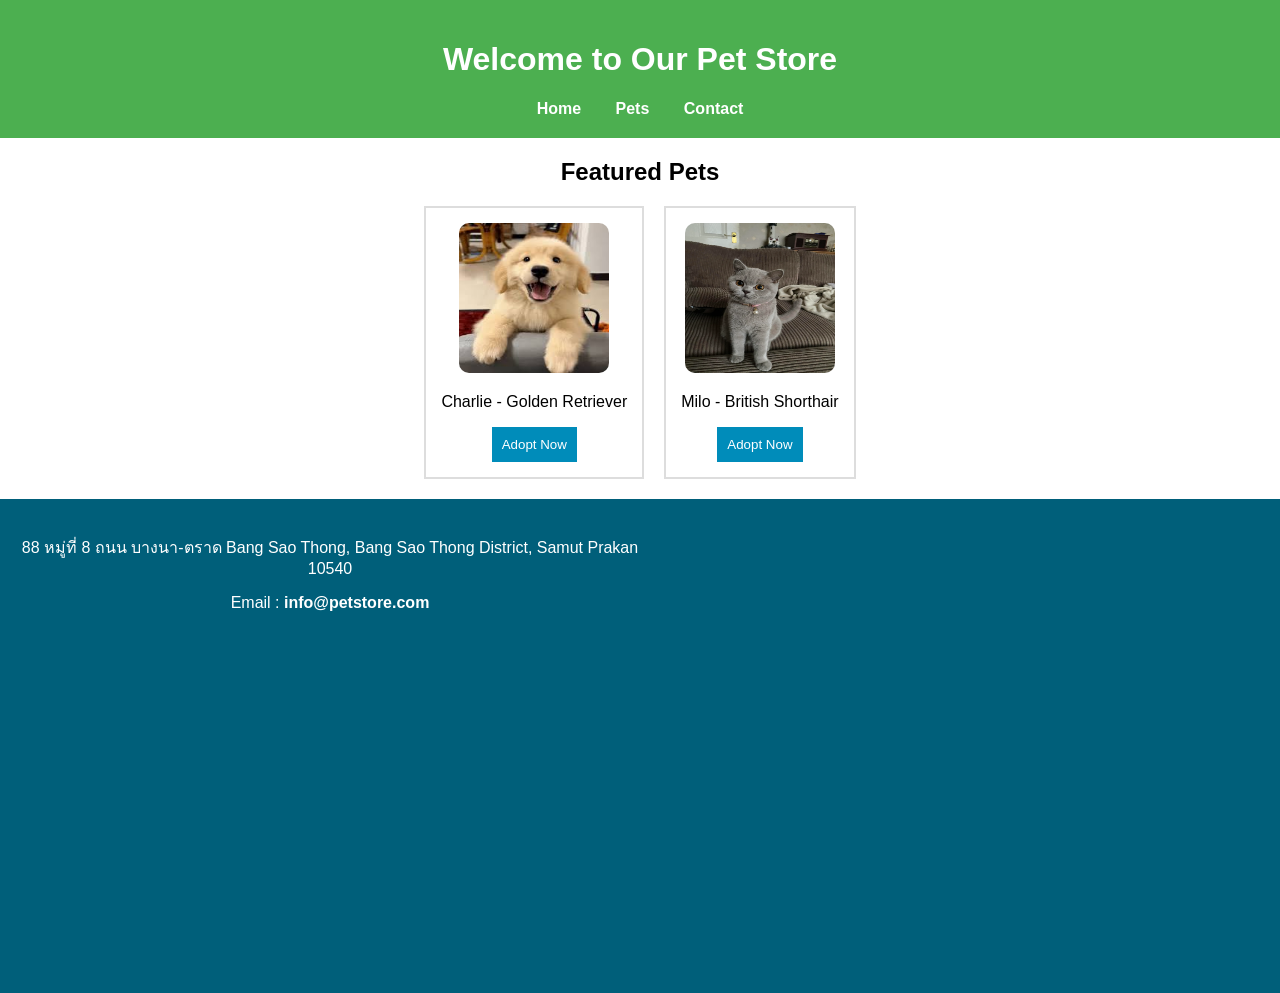
==== petshop/index.html @ 9b7e9d4e "Add Petstore" ====
<!DOCTYPE html> 

<html lang="en"> 

<head> 

    <meta charset="UTF-8"> 

    <meta name="viewport" content="width=device-width, initial-scale=1.0"> 

    <title>Pet Store</title> 

    <link rel="stylesheet" href="styles.css"> 

</head> 

<body> 

    <header> 


        <h1>Welcome to Our Pet Store</h1> 

        <nav> 

            <a href="#">Home</a> 

            <a href="#">Pets</a> 

            <a href="#Contact">Contact</a> 

        </nav> 

    </header> 

 

    <main> 

        <section class="featured"> 

            <h2>Featured Pets</h2> 

            <div class="pet-list"> 

                <div class="pet"> 

                    <img src="img/dog.jpg" alt="Cute Dog"> 

                    <p>Charlie - Golden Retriever</p> 

                    <button onclick="adoptPet()">Adopt Now</button> 

                </div> 

                <div class="pet"> 

                    <img src="img/cat.webp" alt="Cute Cat"> 

                    <p>Milo - British Shorthair</p> 

                    <button onclick="adoptPet()">Adopt Now</button> 

                </div> 


            </div> 

        </section> 

    </main> 

 

    <footer id="Contact"> 
        <div style="margin-right: 20px;">
            <p>
                88 หมู่ที่ 8 ถนน บางนา-ตราด Bang Sao Thong, Bang Sao Thong District, Samut Prakan 10540
            </p>
            <p>Email : <strong>info@petstore.com</strong></p>
        </div>

        <div>
            <iframe src="https://www.google.com/maps/embed?pb=!1m18!1m12!1m3!1d3877.7575783055636!2d100.83534157481377!3d13.611612686765717!2m3!1f0!2f0!3f0!3m2!1i1024!2i768!4f13.1!3m3!1m2!1s0x311d430e775155f9%3A0xf01923824353260!2sAssumption%20University%20Suvarnabhumi%20Campus!5e0!3m2!1sen!2sth!4v1749613664739!5m2!1sen!2sth" width="600" height="450" style="border:0;" allowfullscreen="" loading="lazy" referrerpolicy="no-referrer-when-downgrade"></iframe>
        </div>

    </footer> 

 

    <script src="script.js"></script> 

</body> 

</html>
---- petshop/styles.css ----
body { 

    font-family: Arial, sans-serif; 

    margin: 0; 

    padding: 0; 

    text-align: center; 

} 

 

header { 

    background-color: #4CAF50; 

    padding: 20px; 

    color: white; 

} 

footer{

    background-color: #005f7a;
    
    padding: 20px;

    color: white;

    display: flex;

    justify-content: center;
    
}
 

nav a { 

    margin: 0 15px; 

    text-decoration: none; 

    color: white; 

    font-weight: bold; 

} 

 

.featured { 

    margin: 20px; 

} 

 

.pet-list { 

    display: flex; 

    justify-content: center; 

    gap: 20px; 

} 

 

.pet { 

    border: 2px solid #ddd; 

    padding: 15px; 

    text-align: center; 

} 

 

.pet img { 

    width: 150px; 

    height: 150px; 

    border-radius: 10px; 

} 

 

button { 

    background-color: #008CBA; 

    color: white; 

    padding: 10px; 

    border: none; 

    cursor: pointer; 

} 

 

button:hover { 

    background-color: #005f7a; 

}
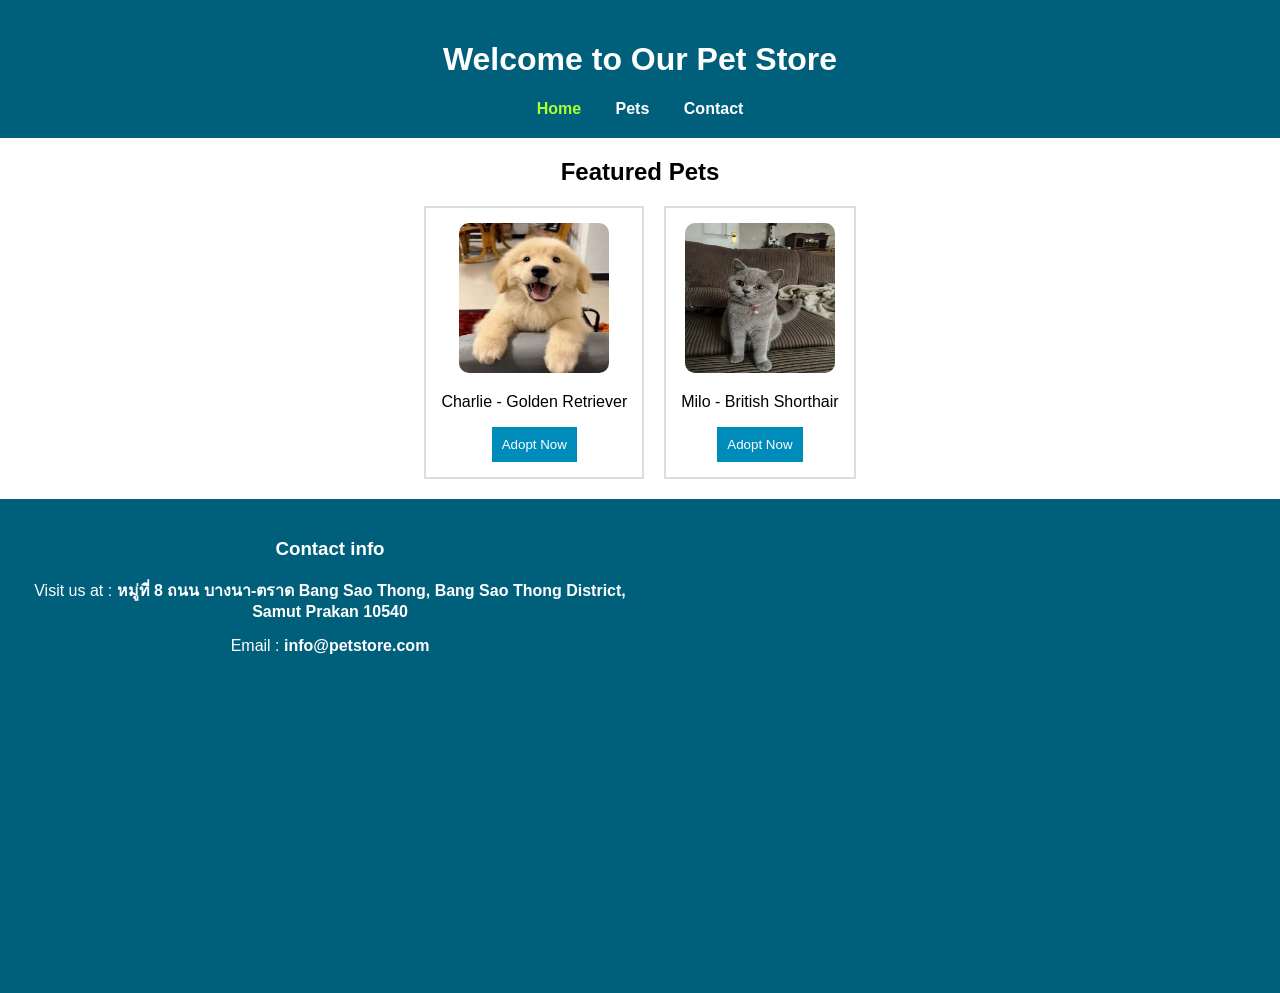
==== commit 026831f4: "init" ====
--- a/petshop/index.html
+++ b/petshop/index.html
@@ -23,9 +23,9 @@
 
         <nav> 
 
-            <a href="#">Home</a> 
+            <a href="index.html" style="color: greenyellow;">Home</a> 
 
-            <a href="#">Pets</a> 
+            <a href="pets.html">Pets</a> 
 
             <a href="#Contact">Contact</a> 
 
@@ -74,8 +74,9 @@
 
     <footer id="Contact"> 
         <div style="margin-right: 20px;">
+            <h3>Contact info</h3>
             <p>
-                88 หมู่ที่ 8 ถนน บางนา-ตราด Bang Sao Thong, Bang Sao Thong District, Samut Prakan 10540
+                Visit us at : <strong>หมู่ที่ 8 ถนน บางนา-ตราด Bang Sao Thong, Bang Sao Thong District, Samut Prakan 10540</strong> 
             </p>
             <p>Email : <strong>info@petstore.com</strong></p>
         </div>
--- a/petshop/styles.css
+++ b/petshop/styles.css
@@ -14,7 +14,7 @@
 
 header { 
 
-    background-color: #4CAF50; 
+    background-color: #005f7a; 
 
     padding: 20px; 
 
@@ -25,7 +25,7 @@
 footer{
 
     background-color: #005f7a;
-    
+
     padding: 20px;
 
     color: white;
@@ -35,6 +35,7 @@
     justify-content: center;
     
 }
+
  
 
 nav a { 
